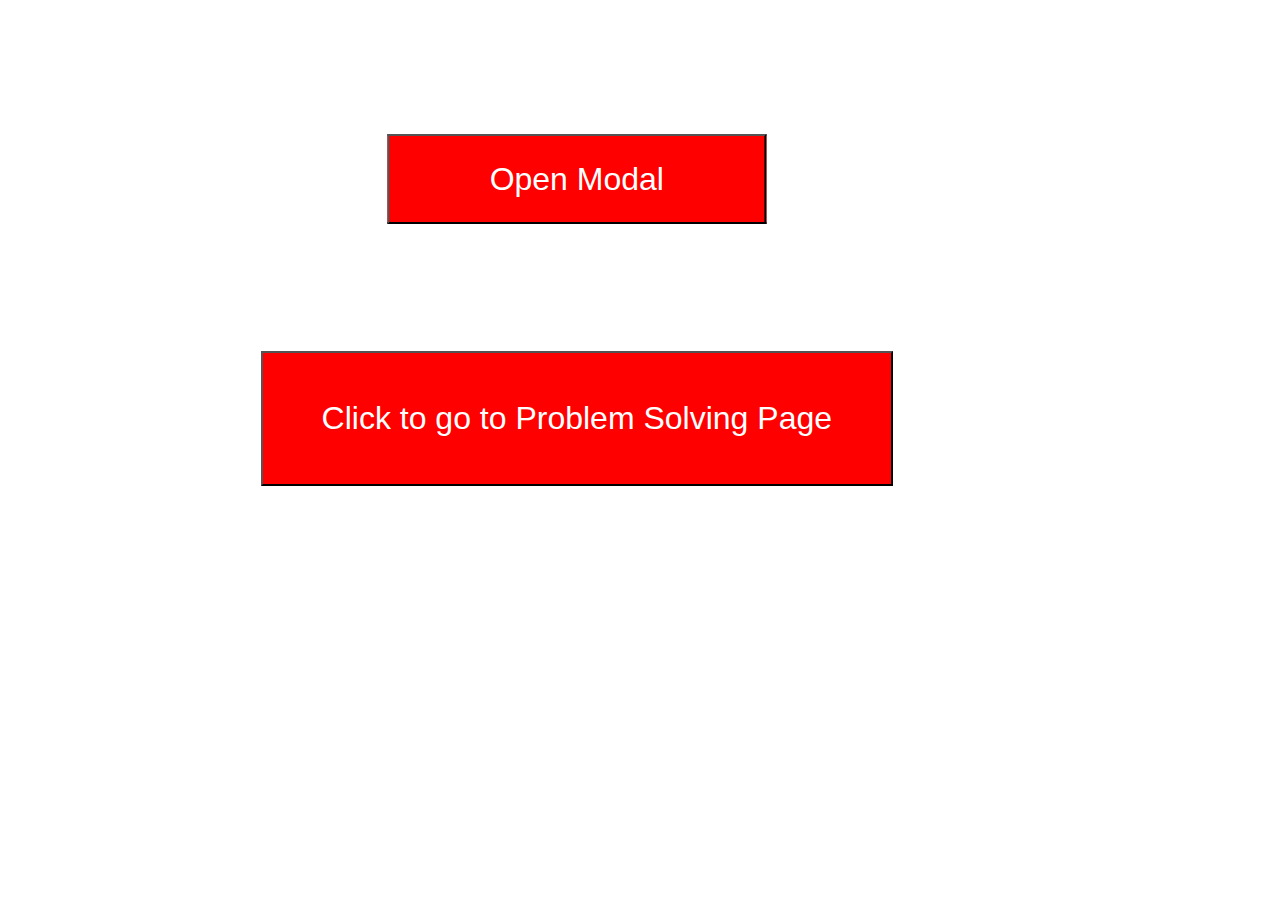
==== index.html @ a3f34825 "Final Test" ====
<!DOCTYPE html>
<html lang="en">

<head>
    <meta charset="UTF-8">
    <meta http-equiv="X-UA-Compatible" content="IE=edge">
    <meta name="viewport" content="width=device-width, initial-scale=1.0">
    <title>Document</title>
    <link rel="stylesheet" href="luckynumber.css">
</head>

<body>

    
    <!-- /* The none Modal*/ -->

    <!-- <h1>Lucky Number</h1>
    <hr>
    <p>Dự đoán con số của bạn nằm trong khoảng từ 1 đến 10</p>
    <input id="age" value="" type="text" placeholder="Nhập con số mà bạn dự đoán" style="width: 200px;" />
    <button onclick="onClick(),getRndInteger(1,10)" id="button">Quay số</button>

    <p>Clicks: <a id="clicks"></a></p>
    <p>Random: <a id="random"></a></p>

    <p><a id="result"></a></p>
    <p><a id="number"></a></p> -->









    <div class="">
        <button id="myBtn">
            Open Modal
        </button>
    </div>
    <div class="">
        <button id="myBtnPs">
            <a href="ProblemSolving.html">
                Click to go to Problem Solving Page
            </a>
        </button>
    </div>


    <!-- /* The Modal*/ -->
    <div id="myModal" class="modal">

        <div class="modal-content">
            <span class="close">&times;</span>
            <h1>Lucky Number</h1>
            <hr>
            <p>Dự đoán con số của bạn nằm trong khoảng từ 1 đến 10</p>
            <input id="age" value="" type="text" placeholder="Nhập con số mà bạn dự đoán" style="width: 200px;" />
            <button onclick="onClick(),getRndInteger(1,10)" id="button">Quay số</button>

            <!-- <p>Clicks: <a id="clicks"></a></p>
            <p>Random: <a id="random"></a></p> -->

            <p><a id="result"></a></p>
            <p><a id="number"></a></p>
        </div>
    </div>




    <script src="luckynumber.js"></script>
</body>

</html>
---- luckynumber.css ----
body {
    font-family: Arial, Helvetica, sans-serif;
}
#myBtn{
    color: white;
    background-color: red;
    margin-top: 10%;
    margin-left: 50%;
    transform: translateX(-50%);
    cursor: pointer;
    width: 30%;
    height: 10vh;
    font-size: 2rem;
}
#myBtnPs{
    color: white;
    background-color: red;
    margin-top: 10%;
    margin-left: 50%;
    transform: translateX(-50%);
    cursor: pointer;
    width: 50%;
    height: 10vh;
    font-size: 2rem;
}
#myBtnPs a{
    text-decoration: none;
    color: white;
}
/* The Modal*/
.modal {
    display: none;
    position: fixed;
    z-index: 1;
    padding-top: 100px;
    left: 0;
    top: 0;
    width: 100%;
    height: 100%;
    overflow: auto;
    background-color: rgb(0, 0, 0);
    background-color: rgba(0, 0, 0, 0.4);
}

/* Modal Content */
.modal-content {
    background-color: #fefefe;
    margin: auto;
    padding: 20px;
    border: 1px solid #888;
    width: 80%;
    color: white;
    background-color: red;
    text-align: center;
}

/* The Close Button */
.close {
    color: #aaaaaa;
    float: right;
    font-size: 28px;
    font-weight: bold;
}

.close:hover,
.close:focus {
    color: #000;
    text-decoration: none;
    cursor: pointer;
}
#age{
    background-color: yellow;
}
#button{
    background-color: green;
    cursor: pointer;
}
@media only screen and (min-width: 768px) {
    #myBtn{
    margin-left: 45%;
    }
    #myBtnPs{
    margin-left: 45%;
    height: 15vh;
    }
    .modal {
    padding-top: 20px;
    padding-right: 20%;
    padding-left: 10%;    
    width: 80%;
    height: 100%;
    }
}
@media only screen and (max-width: 600px) {
    #myBtn{
    width: 60%;
    margin-left: 45%;
    }
    #myBtnPs{
    width: 60%;
    margin-left: 45%;
    height: 20vh;
    }
    .modal {
    padding-top: 20px;
    padding-right: 20%;
    padding-left: 8%;    
    width: 80%;
    height: 100%;
    }
    #button{
    margin-top: 30px;
        
    }
}
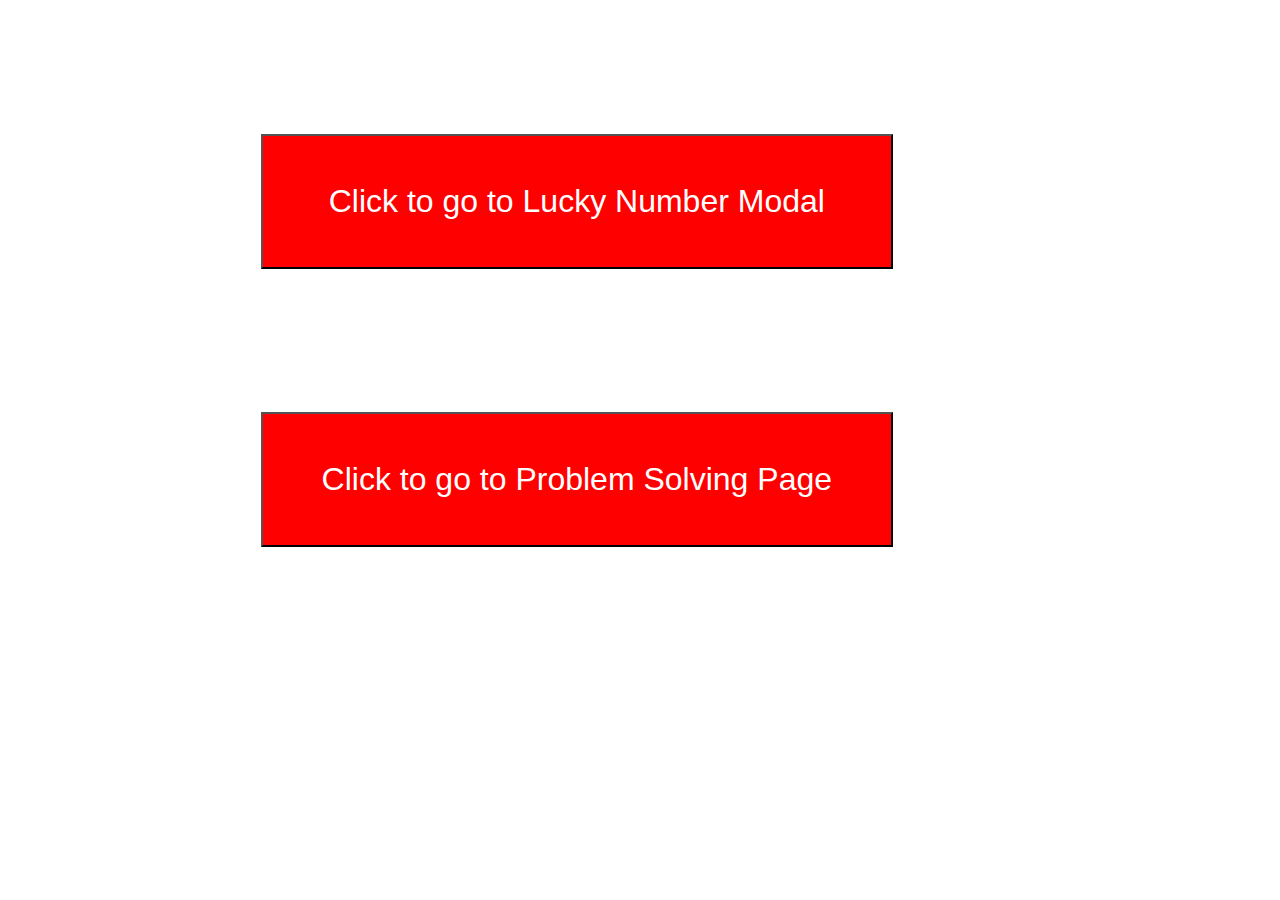
==== commit a5a06265: "Final Test add img" ====
--- a/index.html
+++ b/index.html
@@ -5,7 +5,7 @@
     <meta charset="UTF-8">
     <meta http-equiv="X-UA-Compatible" content="IE=edge">
     <meta name="viewport" content="width=device-width, initial-scale=1.0">
-    <title>Document</title>
+    <title>Dự đoán kết quả sổ xố</title>
     <link rel="stylesheet" href="luckynumber.css">
 </head>
 
@@ -36,8 +36,11 @@
 
     <div class="">
         <button id="myBtn">
-            Open Modal
+            Click to go to Lucky Number Modal 
         </button>
+    </div>
+    <div class="img">
+        <img src="https://kenh14cdn.com/thumb_w/660/203336854389633024/2021/5/30/nu-ca-si-khien-tran-thanh-muon-1535401142854375162735583237437381402151161n-1614510084-879-width524height600-16223481197401040415186.jpeg" alt="">
     </div>
     <div class="">
         <button id="myBtnPs">
--- a/luckynumber.css
+++ b/luckynumber.css
@@ -9,14 +9,14 @@
     margin-left: 50%;
     transform: translateX(-50%);
     cursor: pointer;
-    width: 30%;
+    width: 50%;
     height: 10vh;
     font-size: 2rem;
 }
 #myBtnPs{
     color: white;
     background-color: red;
-    margin-top: 10%;
+    margin-top: 1%;
     margin-left: 50%;
     transform: translateX(-50%);
     cursor: pointer;
@@ -27,6 +27,11 @@
 #myBtnPs a{
     text-decoration: none;
     color: white;
+}
+.img img{
+    border-radius: 50%;
+    width: 30%;
+    margin: 5% 30%;
 }
 /* The Modal*/
 .modal {
@@ -79,6 +84,7 @@
 @media only screen and (min-width: 768px) {
     #myBtn{
     margin-left: 45%;
+    height: 15vh;
     }
     #myBtnPs{
     margin-left: 45%;
@@ -96,6 +102,7 @@
     #myBtn{
     width: 60%;
     margin-left: 45%;
+    height: 20vh;
     }
     #myBtnPs{
     width: 60%;
